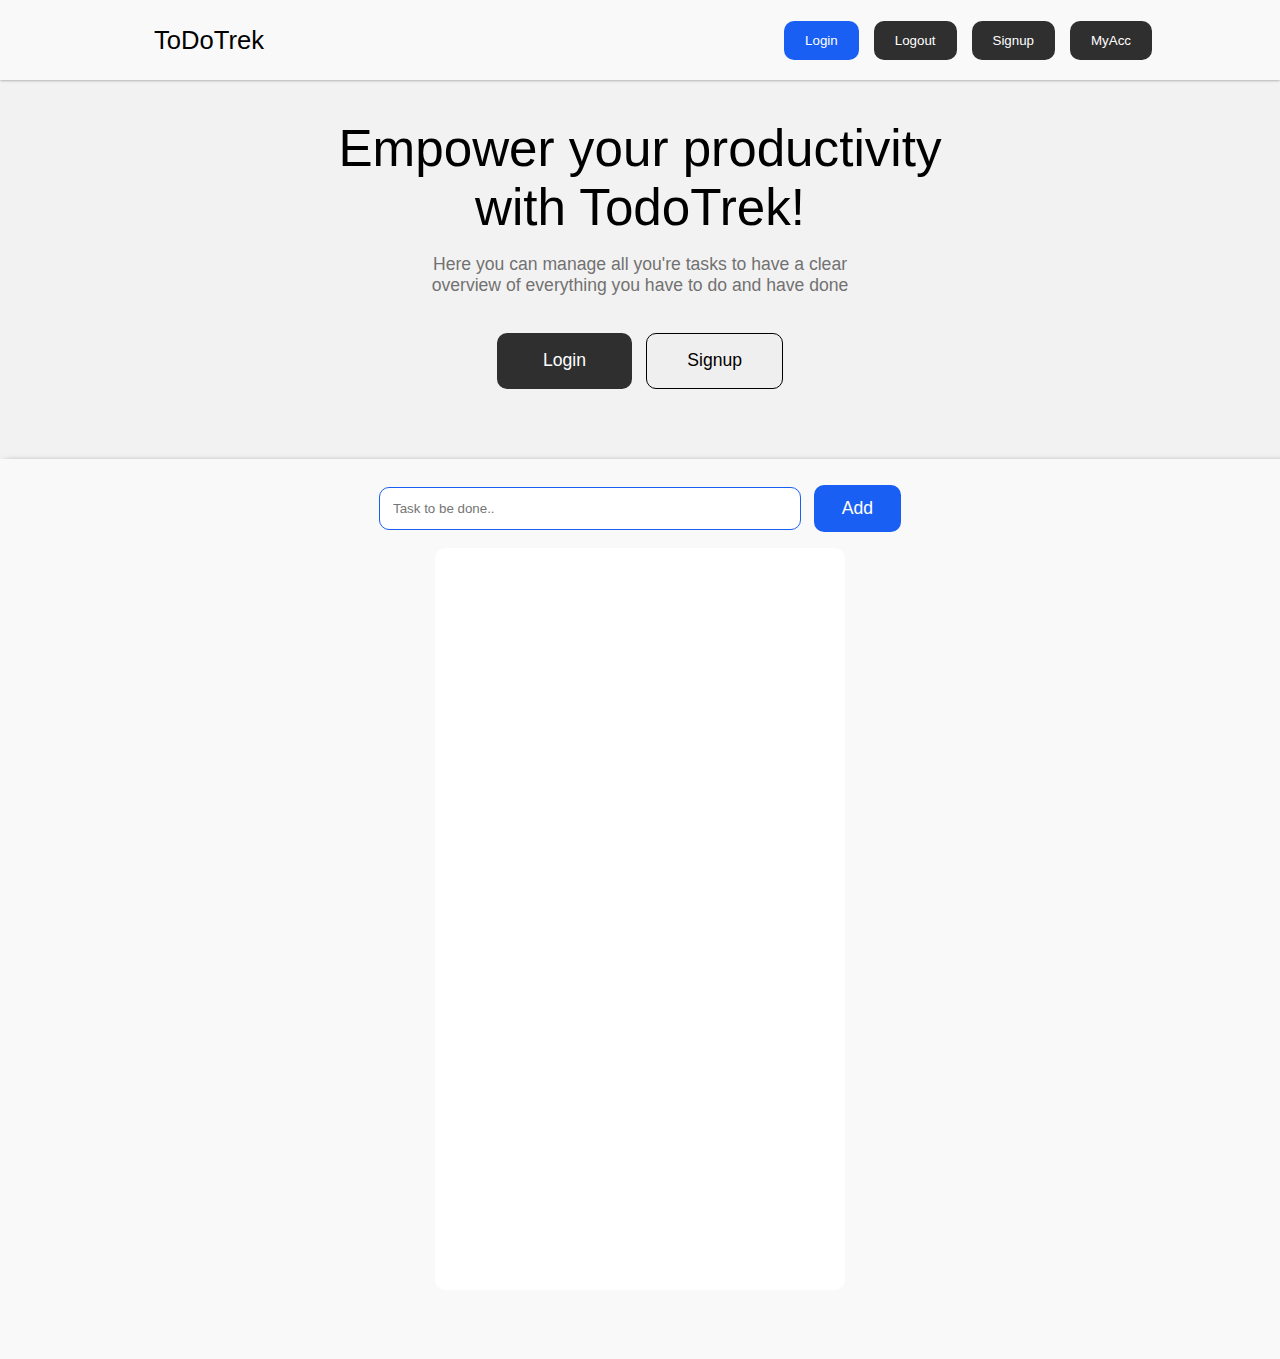
==== index.html @ 7986c08a "iebk" ====
<!DOCTYPE html>
<html lang="nl">

<head>
    <meta charset="UTF-8">
    <meta name="viewport" content="width=device-width, initial-scale=1.0">
    <meta name="description" content="Een mooie todolist website.">
    <meta name="keywords" content="todolist, taken">
    <meta name="author" content="Flem">
    <title>ToDoTrek</title>
    <link rel="stylesheet" href="style.css">
    <script src="script.js"></script>
</head>

<body>


    <div class="nav-bar">
        <div class="logoTextDiv">
            <h3 class="logoText">ToDoTrek</h3>
        </div>
       <!--- COMING SOON <div class="search-bar">
            <input type="text" id="search-bar" placeholder="Search a Task..">
        </div> -->
        <div class="buttons">
            <a href="login-page/login.html">
                <button class="loginButton">Login</button>
            </a>
            <a href="signout-page/signout.html"><button class="signoutButton">Logout</button></a>
            <a href="signup-page/Signup.html">
                <button class="signupButton">Signup</button>
            </a>
            <a href="my-account/myaccount.html"><button class="myaccountButton">MyAcc</button></a>
        </div>
    </div>

    <div class="header">
        <div class="headerText">
            Empower your productivity
            <br> with TodoTrek!
            <h3>Here you can manage all you're tasks to have a clear<br> overview of everything you have to do and have done</h3>
        </div>

        <div clas="headerButtons">
            <a href="index.html"><button class="loginButtonHeader">Login</button></a>
            <a href= "signup-page/Signup.html"><button class="signupHeader">Signup</button></a>
        </div>
    </div>

    <div class="container">
        <div class="inhoud">
            <input type="text" id="input" placeholder="Task to be done..">
            <button onclick="addTask()" class="addTaskButton">Add</button>
        </div>

        <div class="tasksBackground">
            <ul id="taskList">

            </ul>
        </div>
    </div>
</body>
---- style.css ----
body {
   
    height: 100%;
    margin: 0;
   background-color: rgb(243, 242, 242);
}

html {
    height: 100%;
    margin: 0;
}




/*nav bar*/

.nav-bar {
    display: flex;
    justify-content: space-between;
    align-items: center;
    margin: 0;
  
    background-color: rgb(249, 249, 249);
    box-shadow: 0px 0px 3px gray;
 }

.buttons {
   float: right;
   display: flex;
   margin-left: 12%;
   margin-right: 10%;
   
   
}

.loginButton {
    padding: 12px 21px 12px 21px;
    border: 0px;
    background-color: rgb(26, 95, 243);
    cursor: pointer;
    border-radius: 10px;
    color: white;
    margin-right: 15px;
}

.signoutButton {
    padding: 12px 21px 12px 21px;
    border: 0px;
    background-color: rgb(47, 47, 47);
    cursor: pointer;
    border-radius: 10px;
    color: white;
    margin-right: 15px;
}

.signoutButton:hover {
    opacity: 0.7;
    transition: 0.3s;
}

.signupButton {
    padding: 12px 21px 12px 21px;
    border: 0px;
    background-color: rgb(47, 47, 47);
    cursor: pointer;
    border-radius: 10px;
    color: white;
    margin-right: 15px;
}

.myaccountButton {
    padding: 12px 21px 12px 21px;
    border: 0px;
    background-color: rgb(47, 47, 47);
    cursor: pointer;
    border-radius: 10px;
    color: white;
   
}

.myaccountButton:hover {
    opacity: 0.7; 
    transition: opacity 0.3s;
}

.loginButton:hover {
    opacity: 0.7;
    transition: opacity 0.3s;
}

.signupButton:hover {
    opacity: 0.7;
    transition: opacity 0.3s;
}

#search-bar {
    border-radius: 60px;
    border: 1px solid rgb(148, 148, 148);
    width: 350%;
    padding: 10px 10px 10px 40px;
    padding-left: 8px;
    box-sizing: border-box;
    text-decoration: none;
}

.logoText {
  
    
    margin-left: 140%;
     font-size: 1.6rem;
     color: rgb(0, 0, 0);
     font-weight: 530;
     font-family:'Gill Sans', 'Gill Sans MT', Calibri, 'Trebuchet MS', sans-serif;
     
  }




     /*Header elements*/

.header {
    text-align: center;
    font-family:'Gill Sans', 'Gill Sans MT', Calibri, 'Trebuchet MS', sans-serif;
    font-weight: 380;
    font-size: 3.2rem;
    margin-top: 3%;
}

.headerText h3 {
    color: rgb(81, 81, 81);
    font-family:'Gill Sans', 'Gill Sans MT', Calibri, 'Trebuchet MS', sans-serif;
    font-size: 1.1rem;
    font-weight: normal;
    opacity: 0.8;
}

.loginButtonHeader {
    padding: 17.5px 46px 17.5px 46px;
    border: 0px;
    background-color: rgb(47, 47, 47);
    cursor: pointer;
    border-radius: 10px;
    color: white;
    margin-top: 1.5%;
    font-size: 1.1rem;
}

.signupHeader {
    padding: 16.5px 40px 16.5px 40px;
    border: 1px solid rgb(0, 0, 0);
    cursor: pointer;
    border-radius: 10px;
    color: rgb(0, 0, 0);
    margin-top: 1.5%;
    font-size: 1.1rem;
}

.addTaskHeader:hover {
    opacity: 0.7;
    transition: opacity 0.3s;
}

.signupHeader:hover {
     opacity: 0.7;
    transition: opacity 0.3s;
}






    /*tasklist*/

.container {
    height: 100%;
    width: 100%;
    background-color: rgb(249, 249, 249);
    box-shadow: 5px 5px 8px;
    margin-top: 5.5%;
    
}

.inhoud {
    display: flex;
    justify-content: center; 
    align-items: center; 
    padding-top: 2%;
}

    #input {
        padding-right: 18%;
        padding-top: 1%;
        padding-bottom: 1%;
        border-radius: 10px;
        padding-left: 1%;
        border: 1px solid rgb(26, 95, 243);
    }

    .input::placeholder {
        font-size: 1.1rem;
    }

 .addTaskButton {
    margin-left: 1%;
    padding-left: 2%;
    padding-right: 2%;
    padding-top: 0.85%;
    padding-bottom: 0.85%;
    border-radius: 10px;
    color: white;
    background-color: rgb(26, 95, 243);
    border: 2px solid rgb(26, 95, 243);
   transition: opacity 0.3s ease;
   font-size: 1.1rem;
   cursor: pointer;
 }

 .addTaskButton:hover {
    opacity: 0.7;
 }

 #taskList {
    text-align: center;
    list-style-type: none;
    padding-top: 2%;
    margin-right: 1.7%;
 }


 .tasksBackground {
    background-color: rgb(255, 255, 255);
    height: 82.5%;
    width: 32%;
    margin: auto;
    border-radius: 10px 10px 10px 10px;
 }








@media only screen and (max-width: 1250px) {
    #search-bar {
        width: 180%;
    }

    .logoText {
        margin-left: 50%;
    }

    .buttons {
        margin-right: 5%;
    }
}

@media only screen and (max-width: 750px) {
    #search-bar {
        width: 100%;
        margin-left: 38%;
    }
}


 @media only screen and (min-width: 2500px) {
    .tasksBackground {
        height: 73.5%;
    }
 }


 /*responsive voor mobiel*/

 @media only screen and (max-width: 600px) {
    .loginButton{
    padding: 8px 15px 8px 15px;
    font-size: 0.7rem;
    margin-right: 5px;
    margin-left: -40px;
    }
    .signoutButton{
        padding: 8px 15px 8px 15px;
        font-size: 0.7rem;
        margin: 0;
        margin-right: 5px;
    }
    
    .signupButton{
        padding: 8px 15px 8px 15px;
        font-size: 0.7rem;
        margin: 0;
        margin-right: 5px;
    }
    
    .myaccountButton{
        padding: 8px 15px 8px 15px;
        font-size: 0.7rem;
       margin: 0;
       margin-right: 5px;
    }

    .logoText {
        margin-left: 30px;
    }

}
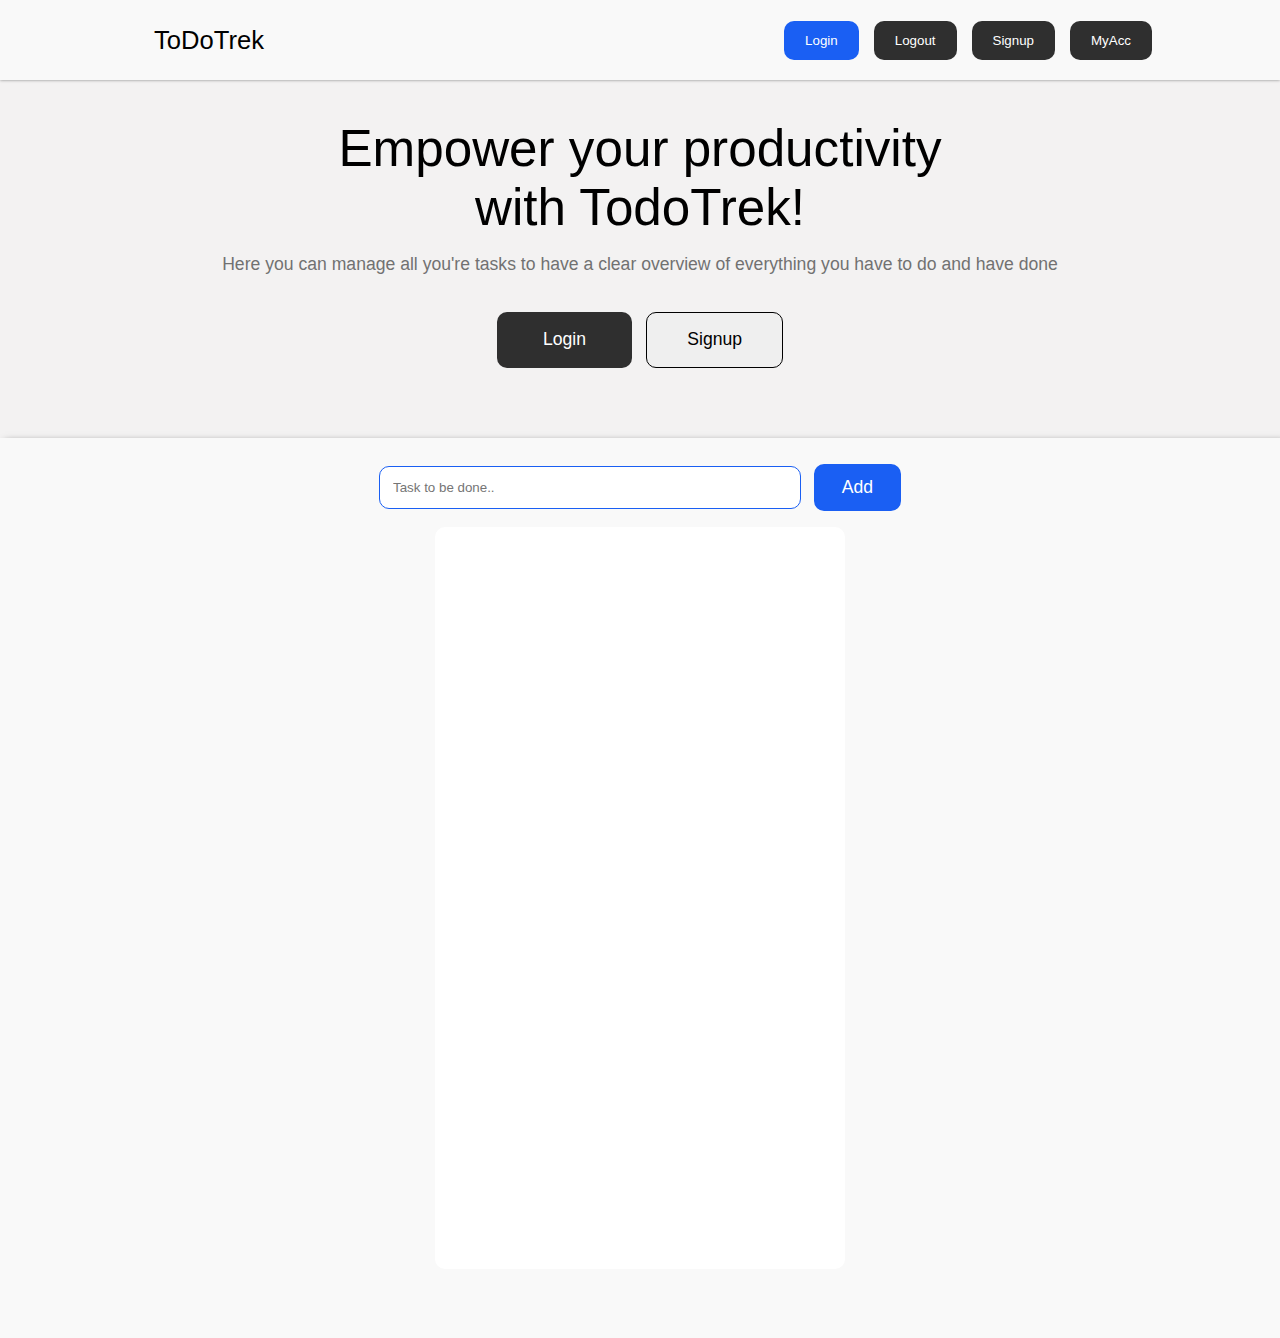
==== commit 21ec33ed: "made home page respinsive" ====
--- a/index.html
+++ b/index.html
@@ -38,10 +38,10 @@
         <div class="headerText">
             Empower your productivity
             <br> with TodoTrek!
-            <h3>Here you can manage all you're tasks to have a clear<br> overview of everything you have to do and have done</h3>
+            <h3>Here you can manage all you're tasks to have a clear overview of everything you have to do and have done</h3>
         </div>
 
-        <div clas="headerButtons">
+        <div class="headerButtons">
             <a href="index.html"><button class="loginButtonHeader">Login</button></a>
             <a href= "signup-page/Signup.html"><button class="signupHeader">Signup</button></a>
         </div>
--- a/style.css
+++ b/style.css
@@ -278,42 +278,95 @@
 
  @media only screen and (max-width: 600px) {
     .loginButton{
-    padding: 8px 15px 8px 15px;
+        padding: 9px 11px 9px 11px;
     font-size: 0.7rem;
     margin-right: 5px;
-    margin-left: -40px;
+    margin-left: -37px;
+   
     }
     .signoutButton{
-        padding: 8px 15px 8px 15px;
+        padding: 9px 11px 9px 11px;
         font-size: 0.7rem;
-        margin: 0;
         margin-right: 5px;
+       
     }
     
     .signupButton{
-        padding: 8px 15px 8px 15px;
+        padding: 9px 11px 9px 11px;
         font-size: 0.7rem;
-        margin: 0;
         margin-right: 5px;
+        
     }
     
     .myaccountButton{
-        padding: 8px 15px 8px 15px;
+        padding: 9px 11px 9px 11px;
         font-size: 0.7rem;
-       margin: 0;
-       margin-right: 5px;
+       
+       
+    }
+
+    .buttons {
+        margin-right: 40px;
     }
 
     .logoText {
-        margin-left: 30px;
-    }
-
-}
-
-
-
-
-
-
+        margin-left: 10px;
+        
+    }
+
+    .tasksBackground {
+        width: 90%;
+    }
+
+    .headerText {
+        font-size: 1.9rem;
+    }
+    
+    .addTaskButton {
+        padding-top: 2.5px;
+        padding-bottom: 2.5px;
+        font-size: 0.9rem;
+        border-radius: 9px;
+    }
+
+    .headerButtons button {
+        font-size: 0.9rem;
+        padding-top: 15px;
+        padding-bottom: 15px;
+        padding-left: 30px;
+        padding-right: 30px;
+
+    }
+
+    .headerButtons {
+        margin-top: -3%;
+    }
+
+   #taskList {
+    padding-left: 7px;
+   }
+
+}
+
+
+
+
+
+
+
+
+
+
+#passwordInput{
+    width: 300px;
+}
+
+#emailInput {
+    width: 300px;
+}
+
+#button {
+    width: 320px;
+}
 
  